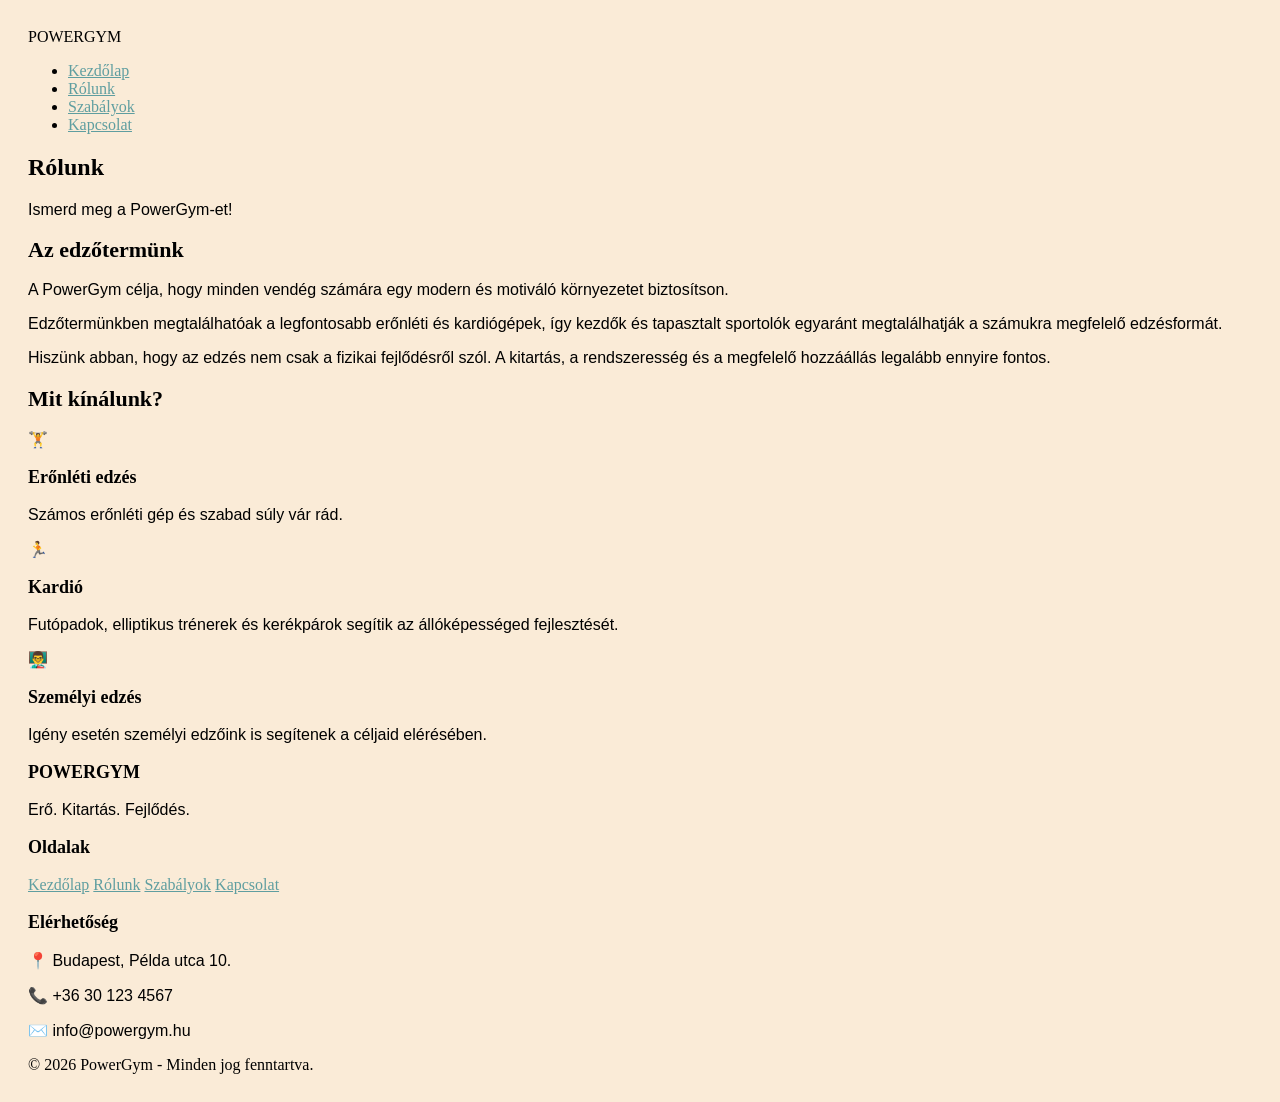
==== rolunk.html @ e40df04c "rolunk.html Itt van az amit "rolunk " kell tudni" ====
<!DOCTYPE html>
<html lang="hu">
<head>
    <meta charset="UTF-8">
    <meta name="viewport" content="width=device-width, initial-scale=1.0">
    <title>PowerGym - Rólunk</title>
    <link rel="stylesheet" href="style.css">
</head>
<body>

    <header>
        <nav>
            <div class="logo">POWER<span>GYM</span></div>

            <ul>
                <li><a href="index.html">Kezdőlap</a></li>
                <li><a href="rolunk.html">Rólunk</a></li>
                <li><a href="szabalyok.html">Szabályok</a></li>
                <li><a href="kapcsolat.html">Kapcsolat</a></li>
            </ul>
        </nav>
    </header>

    <main>

        <section class="page-header">
            <h1>Rólunk</h1>
            <p>Ismerd meg a PowerGym-et!</p>
        </section>

        <section class="content-section">
            <div class="text-box">
                <h2>Az edzőtermünk</h2>

                <p>
                    A PowerGym célja, hogy minden vendég számára egy
                    modern és motiváló környezetet biztosítson.
                </p>

                <p>
                    Edzőtermünkben megtalálhatóak a legfontosabb erőnléti
                    és kardiógépek, így kezdők és tapasztalt sportolók
                    egyaránt megtalálhatják a számukra megfelelő
                    edzésformát.
                </p>

                <p>
                    Hiszünk abban, hogy az edzés nem csak a fizikai
                    fejlődésről szól. A kitartás, a rendszeresség és
                    a megfelelő hozzáállás legalább ennyire fontos.
                </p>
            </div>
        </section>

        <section class="section">
            <h2>Mit kínálunk?</h2>

            <div class="cards">

                <div class="card">
                    <div class="icon">🏋️</div>
                    <h3>Erőnléti edzés</h3>
                    <p>
                        Számos erőnléti gép és szabad súly vár rád.
                    </p>
                </div>

                <div class="card">
                    <div class="icon">🏃</div>
                    <h3>Kardió</h3>
                    <p>
                        Futópadok, elliptikus trénerek és kerékpárok
                        segítik az állóképességed fejlesztését.
                    </p>
                </div>

                <div class="card">
                    <div class="icon">👨‍🏫</div>
                    <h3>Személyi edzés</h3>
                    <p>
                        Igény esetén személyi edzőink is segítenek
                        a céljaid elérésében.
                    </p>
                </div>

            </div>
        </section>

    </main>

    <footer>
        <div class="footer-content">

            <div>
                <h3>POWERGYM</h3>
                <p>Erő. Kitartás. Fejlődés.</p>
            </div>

            <div>
                <h3>Oldalak</h3>
                <a href="index.html">Kezdőlap</a>
                <a href="rolunk.html">Rólunk</a>
                <a href="szabalyok.html">Szabályok</a>
                <a href="kapcsolat.html">Kapcsolat</a>
            </div>

            <div>
                <h3>Elérhetőség</h3>
                <p>📍 Budapest, Példa utca 10.</p>
                <p>📞 +36 30 123 4567</p>
                <p>✉️ info@powergym.hu</p>
            </div>

        </div>

        <div class="copyright">
            © 2026 PowerGym - Minden jog fenntartva.
        </div>
    </footer>

</body>
</html>
---- style.css ----
body {
    background-color: antiquewhite;
    padding: 20px;
}

p {
    color: black;
    font-family: sans-serif;
    font-size: 16px;
}

img {
    border: 3px solid dimgray;
}

h1 {
    font-size: 24px;
}

h2 {
    font-size: 22px;
}

h3 {
    font-size: 18px;
}

a:hover {
    color: brown;
}

a:visited, a:link {
    color: cadetblue;
}

a:active {
    text-decoration: none;
}
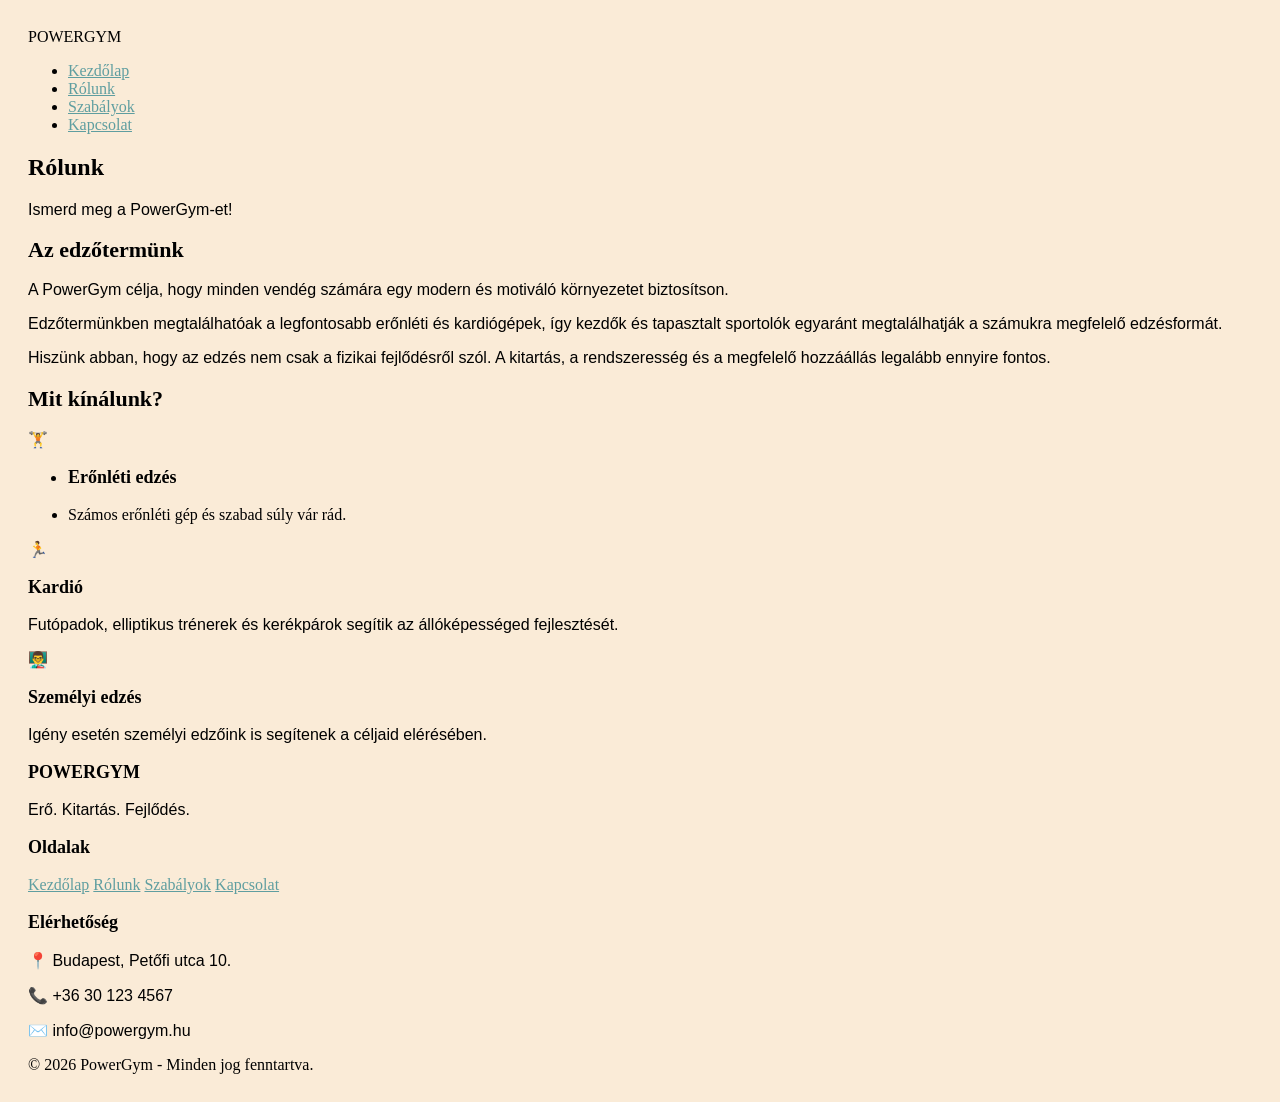
==== commit 7472cc7e: "push again" ====
--- a/rolunk.html
+++ b/rolunk.html
@@ -58,15 +58,21 @@
             <div class="cards">
 
                 <div class="card">
-                    <div class="icon">🏋️</div>
-                    <h3>Erőnléti edzés</h3>
+                    <div>🏋️</div>
+                    <h3>
+                        <ul>
+                            <li>Erőnléti edzés</li>
+                        </ul>
+                    </h3>
                     <p>
-                        Számos erőnléti gép és szabad súly vár rád.
+                        <ul>
+                            <li>Számos erőnléti gép és szabad súly vár rád.</li>
+                        </ul>
                     </p>
                 </div>
 
                 <div class="card">
-                    <div class="icon">🏃</div>
+                    <div>🏃</div>
                     <h3>Kardió</h3>
                     <p>
                         Futópadok, elliptikus trénerek és kerékpárok
@@ -75,7 +81,7 @@
                 </div>
 
                 <div class="card">
-                    <div class="icon">👨‍🏫</div>
+                    <div>👨‍🏫</div>
                     <h3>Személyi edzés</h3>
                     <p>
                         Igény esetén személyi edzőink is segítenek
@@ -106,17 +112,17 @@
 
             <div>
                 <h3>Elérhetőség</h3>
-                <p>📍 Budapest, Példa utca 10.</p>
+                <p>📍 Budapest, Petőfi utca 10.</p>
                 <p>📞 +36 30 123 4567</p>
                 <p>✉️ info@powergym.hu</p>
             </div>
 
         </div>
 
-        <div class="copyright">
+        <div>
             © 2026 PowerGym - Minden jog fenntartva.
         </div>
     </footer>
 
 </body>
-</html>
+</html>
--- a/style.css
+++ b/style.css
@@ -35,4 +35,4 @@
 
 a:active {
     text-decoration: none;
-}+}
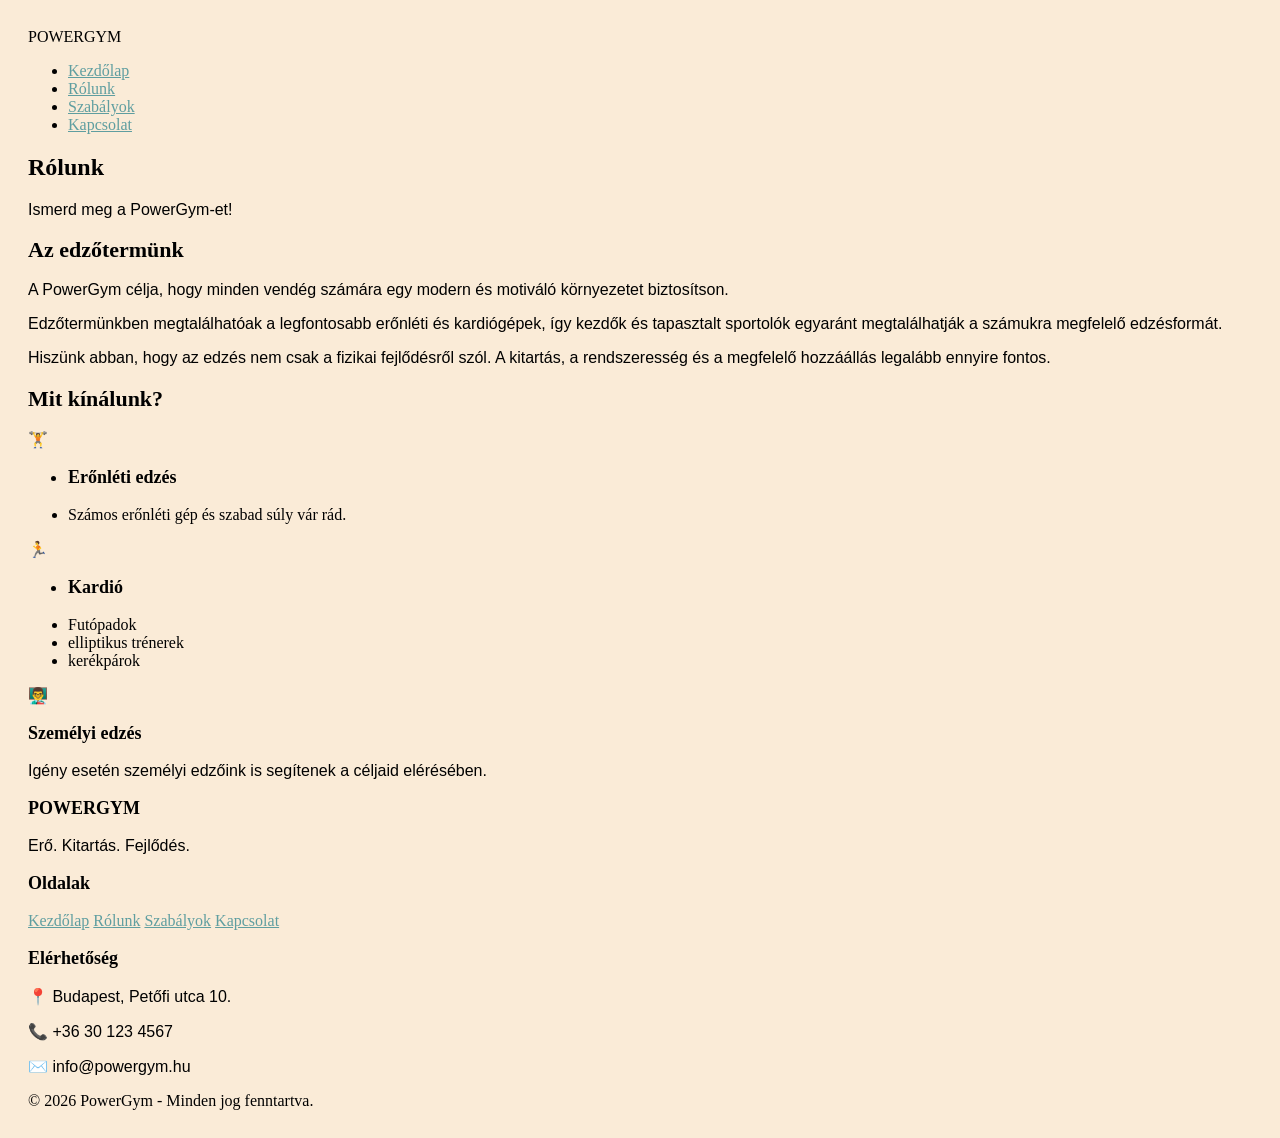
==== commit 19cfffaf: "guiga" ====
--- a/rolunk.html
+++ b/rolunk.html
@@ -2,7 +2,6 @@
 <html lang="hu">
 <head>
     <meta charset="UTF-8">
-    <meta name="viewport" content="width=device-width, initial-scale=1.0">
     <title>PowerGym - Rólunk</title>
     <link rel="stylesheet" href="style.css">
 </head>
@@ -23,12 +22,12 @@
 
     <main>
 
-        <section class="page-header">
+        <section>
             <h1>Rólunk</h1>
             <p>Ismerd meg a PowerGym-et!</p>
         </section>
 
-        <section class="content-section">
+        <section>
             <div class="text-box">
                 <h2>Az edzőtermünk</h2>
 
@@ -52,7 +51,7 @@
             </div>
         </section>
 
-        <section class="section">
+        <section>
             <h2>Mit kínálunk?</h2>
 
             <div class="cards">
@@ -73,10 +72,17 @@
 
                 <div class="card">
                     <div>🏃</div>
-                    <h3>Kardió</h3>
+                    <h3>
+                        <ul>
+                            <li>Kardió</li>
+                        </ul>
+                    </h3>
                     <p>
-                        Futópadok, elliptikus trénerek és kerékpárok
-                        segítik az állóképességed fejlesztését.
+                        <ul>
+                            <li>Futópadok</li>
+                            <li>elliptikus trénerek </li>
+                            <li>kerékpárok</li>
+                        </ul>
                     </p>
                 </div>
 
@@ -95,7 +101,7 @@
     </main>
 
     <footer>
-        <div class="footer-content">
+        <div>
 
             <div>
                 <h3>POWERGYM</h3>
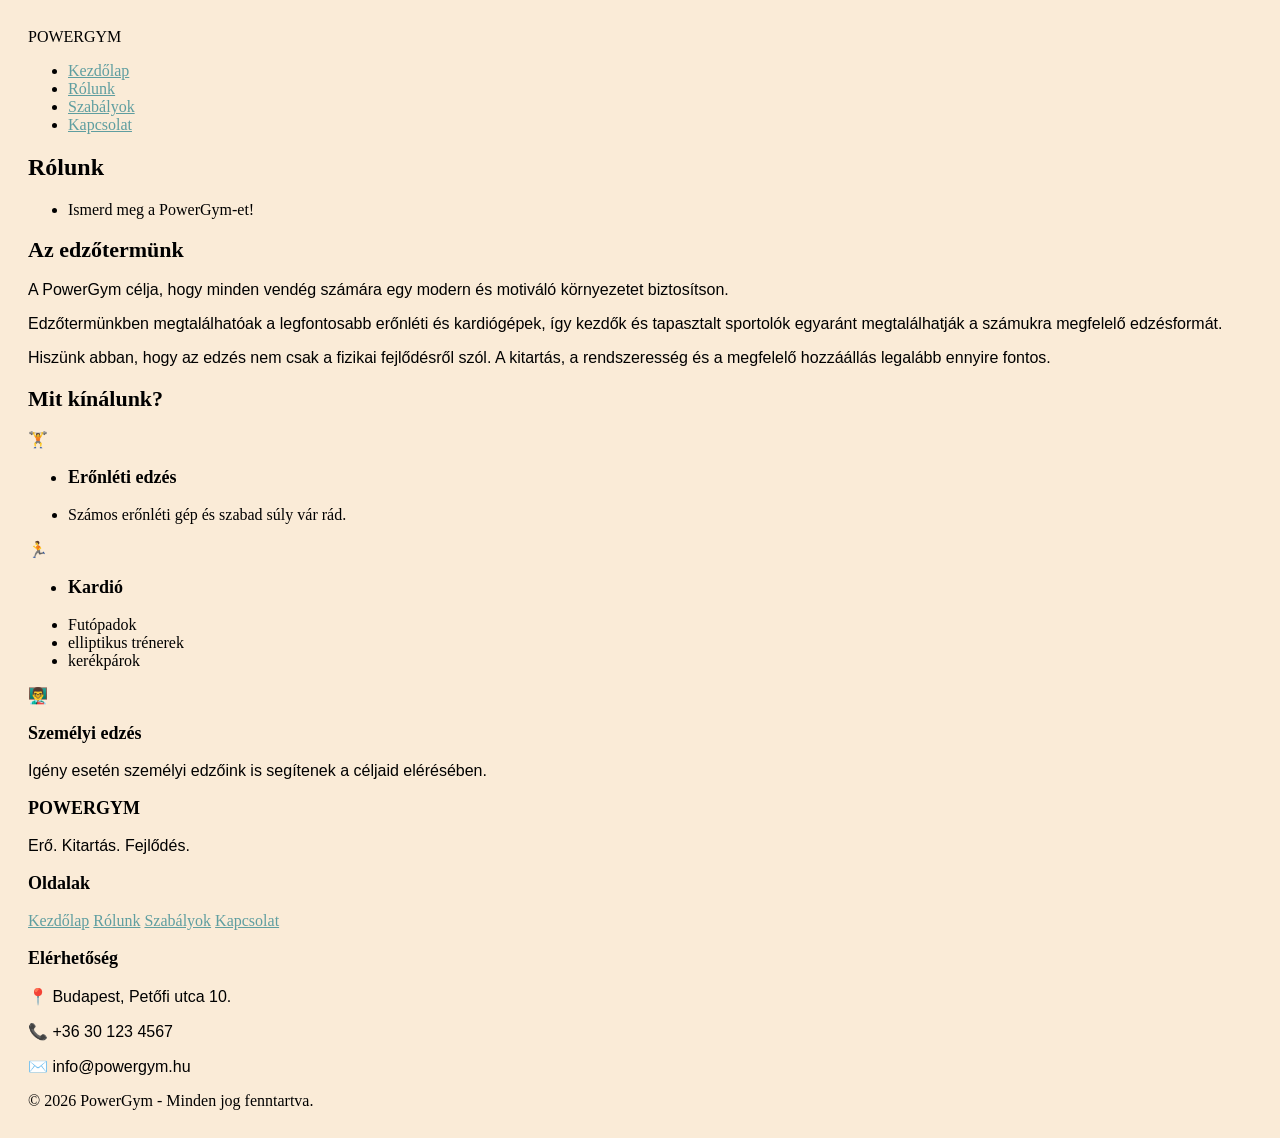
==== commit af381fa8: "adad" ====
--- a/rolunk.html
+++ b/rolunk.html
@@ -23,8 +23,12 @@
     <main>
 
         <section>
-            <h1>Rólunk</h1>
-            <p>Ismerd meg a PowerGym-et!</p>
+            <h1 class="fk">Rólunk</h1>
+            <p> 
+                <ul>
+                    <li>Ismerd meg a PowerGym-et!</li>
+                </ul>
+            </p>
         </section>
 
         <section>
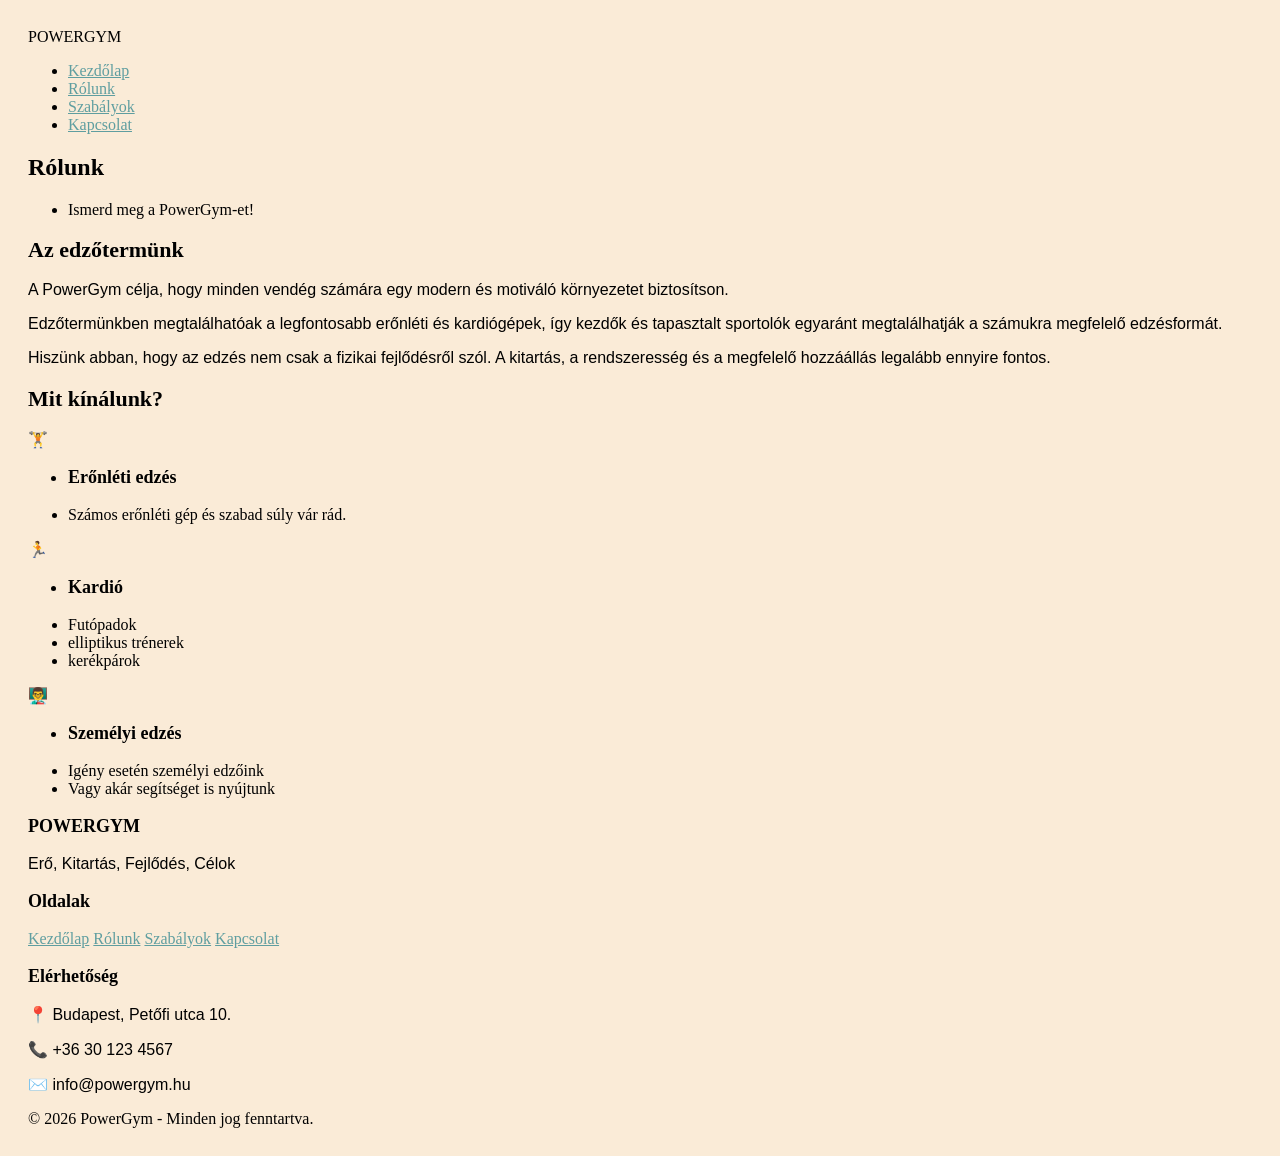
==== commit ae5edfee: "jgaiug" ====
--- a/rolunk.html
+++ b/rolunk.html
@@ -92,10 +92,16 @@
 
                 <div class="card">
                     <div>👨‍🏫</div>
-                    <h3>Személyi edzés</h3>
+                    <h3>
+                        <ul>
+                            <li>Személyi edzés</li>
+                        </ul>
+                    </h3>
                     <p>
-                        Igény esetén személyi edzőink is segítenek
-                        a céljaid elérésében.
+                        <ul>
+                            <li>Igény esetén személyi edzőink </li>
+                            <li>Vagy akár segítséget is nyújtunk</li>
+                        </ul>
                     </p>
                 </div>
 
@@ -109,7 +115,7 @@
 
             <div>
                 <h3>POWERGYM</h3>
-                <p>Erő. Kitartás. Fejlődés.</p>
+                <p>Erő, Kitartás, Fejlődés, Célok</p>
             </div>
 
             <div>
